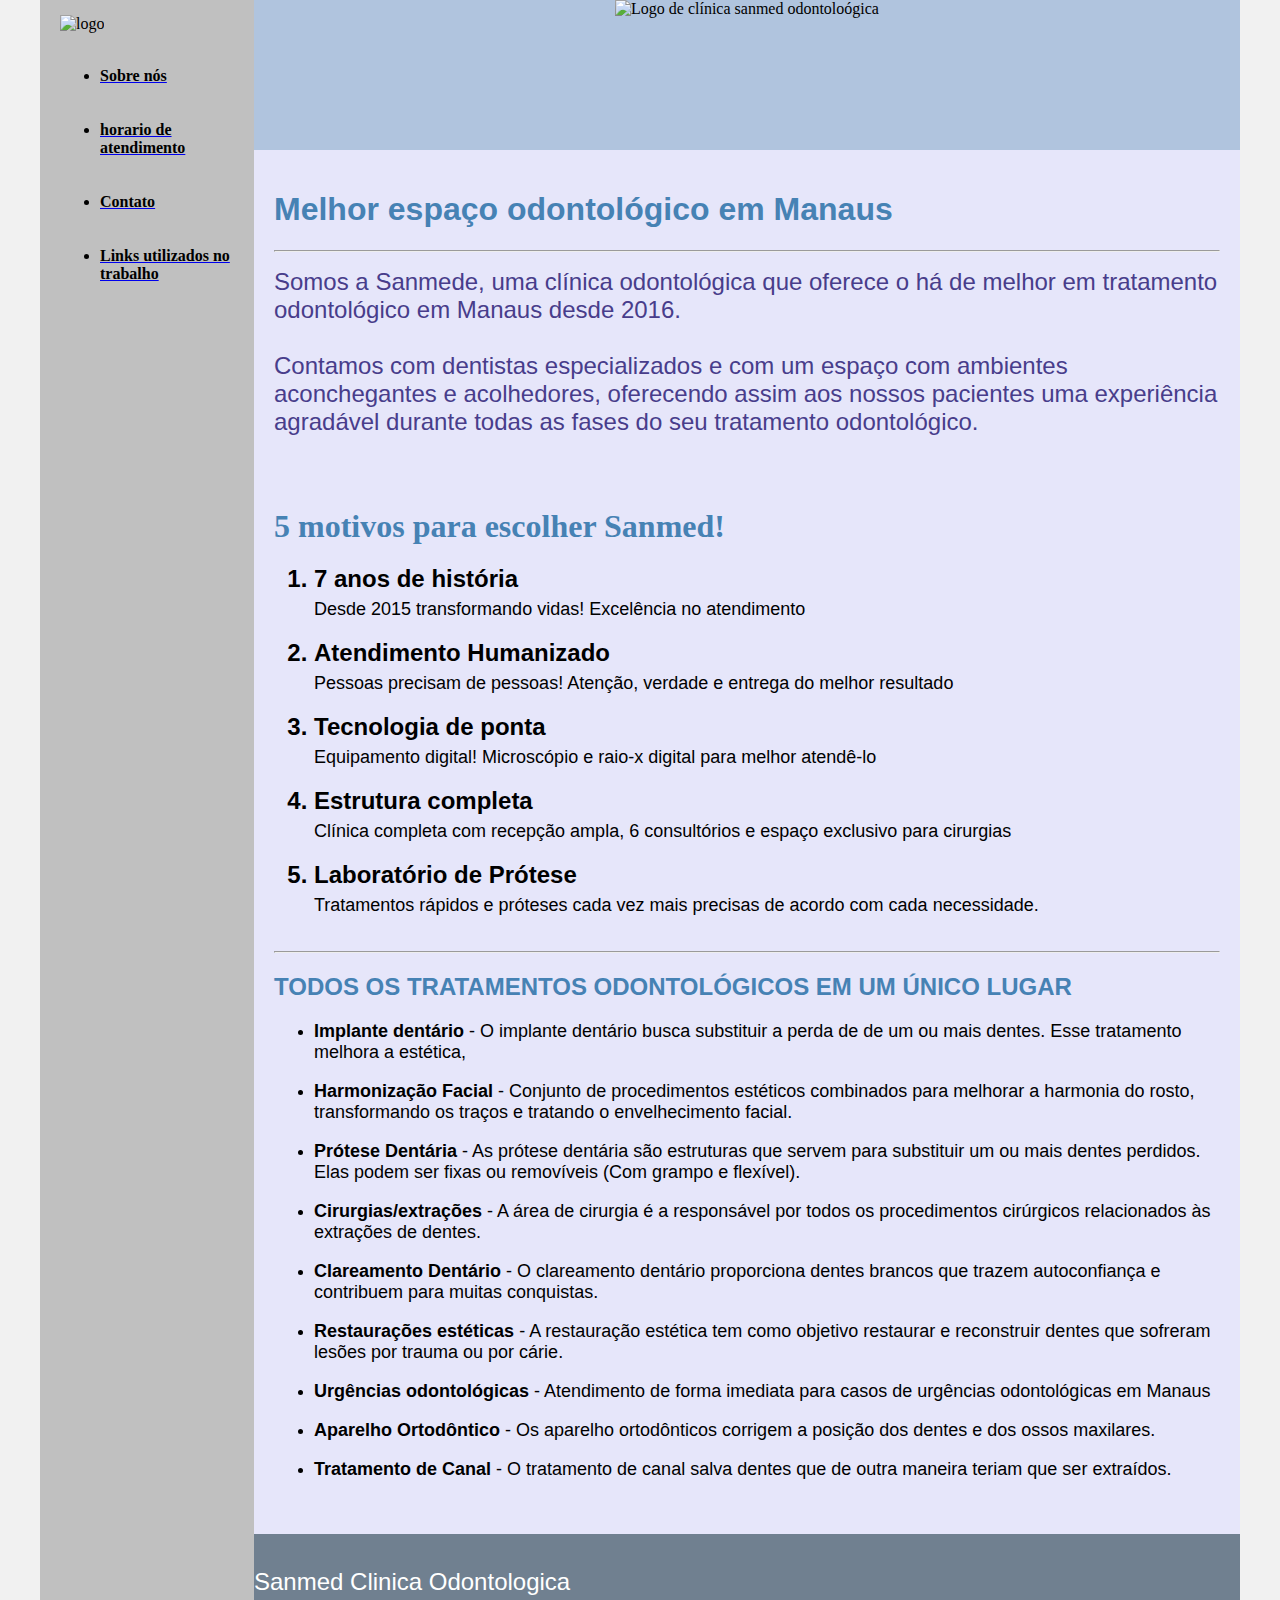
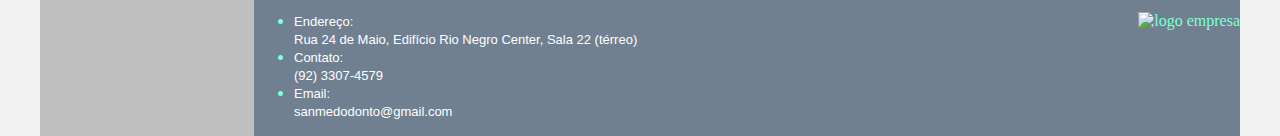
==== SiteClinica/index.html @ 6cd690b6 "Site criado" ====
<!DOCTYPE html>
<html lang="en">
<head>
    <meta charset="UTF-8">
    <meta http-equiv="X-UA-Compatible" content="IE=edge">
    <meta name="viewport" content="width=device-width, initial-scale=1.0">
    <title>Pagina inicial</title>
    <link rel="stylesheet" href="base.css">
</head>
<body>
    <div class="wrapper">
        <div class="menu">
            <img src="imagens/cabeçario logo.png" alt="logo" align="middle" height="100px" >

            <ul>
                <br>
                    <li><a href="Sobre.html"><font color="black" face="tahoma"><b>Sobre nós</b></font></a></li> <br> <br>
                    <li><a href="horario-atendimento.html"><font color="black" face="tahoma"><b>horario de atendimento</b></font></a></li> <br> <br>
                    <li><a href="contato.html"><font color="black" face="tahoma"><b>Contato</b></font></a></li> <br> <br>
                    <li><a href="links.html"><font color="black" face="tahoma"><b>Links utilizados no trabalho</b></font></a></li> <br> <br>

            </ul>
        </div>

        <div class="main">
            <div class="header">
                <center>
                <img src="imagens/pagina inicial.jpg" alt=" Logo de clínica sanmed odontoloógica" height="150px">
                </center>
            </div>
    
            <div class="content">
                <h1><font face="Arial" color="SteelBlue">Melhor espaço odontológico em Manaus</font></h1>
                <hr>
                    <p><font size="5" face="arial" color="DarkSlateBlue">
                        Somos a Sanmede, uma clínica odontológica que oferece o há de melhor em tratamento odontológico em Manaus desde 2016. <br> <br> 
                        Contamos com dentistas especializados e com um espaço com ambientes aconchegantes e acolhedores, 
                        oferecendo assim aos nossos pacientes uma experiência agradável durante todas as fases do seu tratamento odontológico.
                        </font>
                    </p>
                    <br> <br>
                <h2><font face="tahoma" size="6" color="SteelBlue">5 motivos para escolher Sanmed!</font></h2>
                    <ol> 
                        <font face="arial">
                            <font size="5" ><strong><li>7 anos de história</li></strong></font>
                            <font size="4" face="arial">Desde 2015 transformando vidas! Excelência no atendimento</font> <br> <br>
                            <font size="5"><strong><li>Atendimento Humanizado</li></strong></font>
                            <font size="4" face="arial">Pessoas precisam de pessoas! Atenção, verdade e entrega do melhor resultado</font> <br> <br>
                            <font size="5"><strong><li>Tecnologia de ponta</li></strong></font>
                            <font size="4" face="arial">Equipamento digital! Microscópio e raio-x digital para melhor atendê-lo</font> <br> <br>
                            <font size="5"><strong><li>Estrutura completa</li></strong></font>
                            <font size="4" face="arial">Clínica completa com recepção ampla, 6 consultórios e espaço exclusivo para cirurgias</font> <br> <br>
                            <font size="5"><strong><li>Laboratório de Prótese</li></strong></font>
                            <font size="4" face="arial">Tratamentos rápidos e próteses cada vez mais precisas de acordo com cada necessidade.</font> <br> <br>
                            </font>

                        </ol>
                <hr>
                <h2><font face="Arial" color="SteelBlue">TODOS OS TRATAMENTOS ODONTOLÓGICOS EM UM ÚNICO LUGAR</font></h2>
                    <ul><font face="arial">
                            <li><font size="4"><strong>Implante dentário</strong> - O implante dentário busca substituir a perda de de um ou mais dentes. Esse tratamento melhora a estética,</font></li> <br>
                            <li><font size="4"><strong>Harmonização Facial</strong> - Conjunto de procedimentos estéticos combinados para melhorar a harmonia do rosto, transformando os traços e tratando o envelhecimento facial.</font></li> <br>
                            <li><font size="4"><strong>Prótese Dentária</strong> - As prótese dentária são estruturas que servem para substituir um ou mais dentes perdidos. Elas podem ser fixas ou removíveis (Com grampo e flexível).</font></li> <br>
                            <li><font size="4"><strong>Cirurgias/extrações</strong> - A área de cirurgia é a responsável por todos os procedimentos cirúrgicos relacionados às extrações de dentes.</font></li> <br>
                            <li><font size="4"><strong>Clareamento Dentário</strong> - O clareamento dentário proporciona dentes brancos que trazem autoconfiança e contribuem para muitas conquistas.</font></li> <br>
                            <li><font size="4"><strong>Restaurações estéticas</strong> - A restauração estética tem como objetivo restaurar e reconstruir dentes que sofreram lesões por trauma ou por cárie.</font></li> <br>
                            <li><font size="4"><strong>Urgências odontológicas</strong> - Atendimento de forma imediata para casos de urgências odontológicas em Manaus</font></li> <br>
                            <li><font size="4"><strong>Aparelho Ortodôntico</strong> - Os aparelho ortodônticos corrigem a posição dos dentes e dos ossos maxilares.</font></li> <br>
                            <li><font size="4"><strong>Tratamento de Canal</strong> - O tratamento de canal salva dentes que de outra maneira teriam que ser extraídos.</font></li> <br>
                        </font>
                    </ul>






            </div>
    
            <div class="footer"> <br>
                <p>
                    <font face="arial" size="5" color="white">Sanmed Clinica Odontologica</font>
                </p>
                <img src="imagens/cabeçario logo.png" alt="logo empresa" align="right" height="100px">
                <ul>
                    <font color="white"></font>
                        <li><font face="Arial" size="2" color="white">Endereço:</font></li> <font face="arial" size="2" color="white">Rua 24 de Maio, Edifício Rio Negro Center, Sala 22 (térreo)</font>
                        <li><font face="Arial" size="2" color="white">Contato:</font></li> <font face="arial" size="2" color="white">(92) 3307-4579</font>
                        <li><font face="Arial" size="2" color="white">Email:</font></li> <font face="arial" size="2" color="white">sanmedodonto@gmail.com</font>
                    
                    </font>
                </ul>

            </div>
        </div>
    </div>
</body>
</html>
---- SiteClinica/base.css ----
html, body {
    margin: 0;
}
body {
    background-color: #f1f1f1;
    display: flex;
    justify-content: center;
}

.wrapper {
    width: 1200px;
    display: flex;
    margin: 0 auto;
    background-color: aquamarine;
}
.main {
    display: flex;
    flex-flow: column;
    width: 85%;
}
.menu {
    width: 15%;
    background-color: rgb(192,192,192);
    padding: 10px 20px 0px;
}
.header {
    background-color: rgba(176,196,222);
    min-height: 150px;
}
.content {
    background-color: rgba(230,230,250);
    min-height: 300px;
    padding: 20px;
}
.footer {
    background-color: rgb(112,128,144);
    min-height: 100px;
    color:aquamarine
}
table {
    -webkit-box-shadow: 19px 20px 28px 11px rgba(0,0,0,0.49);
    -moz-box-shadow: 19px 20px 28px 11px rgba(0,0,0,0.49);
    box-shadow: 19px 20px 28px 11px rgba(0,0,0,0.49);
    font-family: 'Lucida Sans', 'Lucida Sans Regular', 'Lucida Grande', 'Lucida Sans Unicode', Geneva, Verdana, sans-serif;
    border: 1px gray;
}
table thead th {
    background-color:black;
    color: white;
}
table tbody tr:nth-child(even) td{
    background-color: #f1f1f1;
}
table tbody tr:hover td {
    background-color: #9c9999;
}
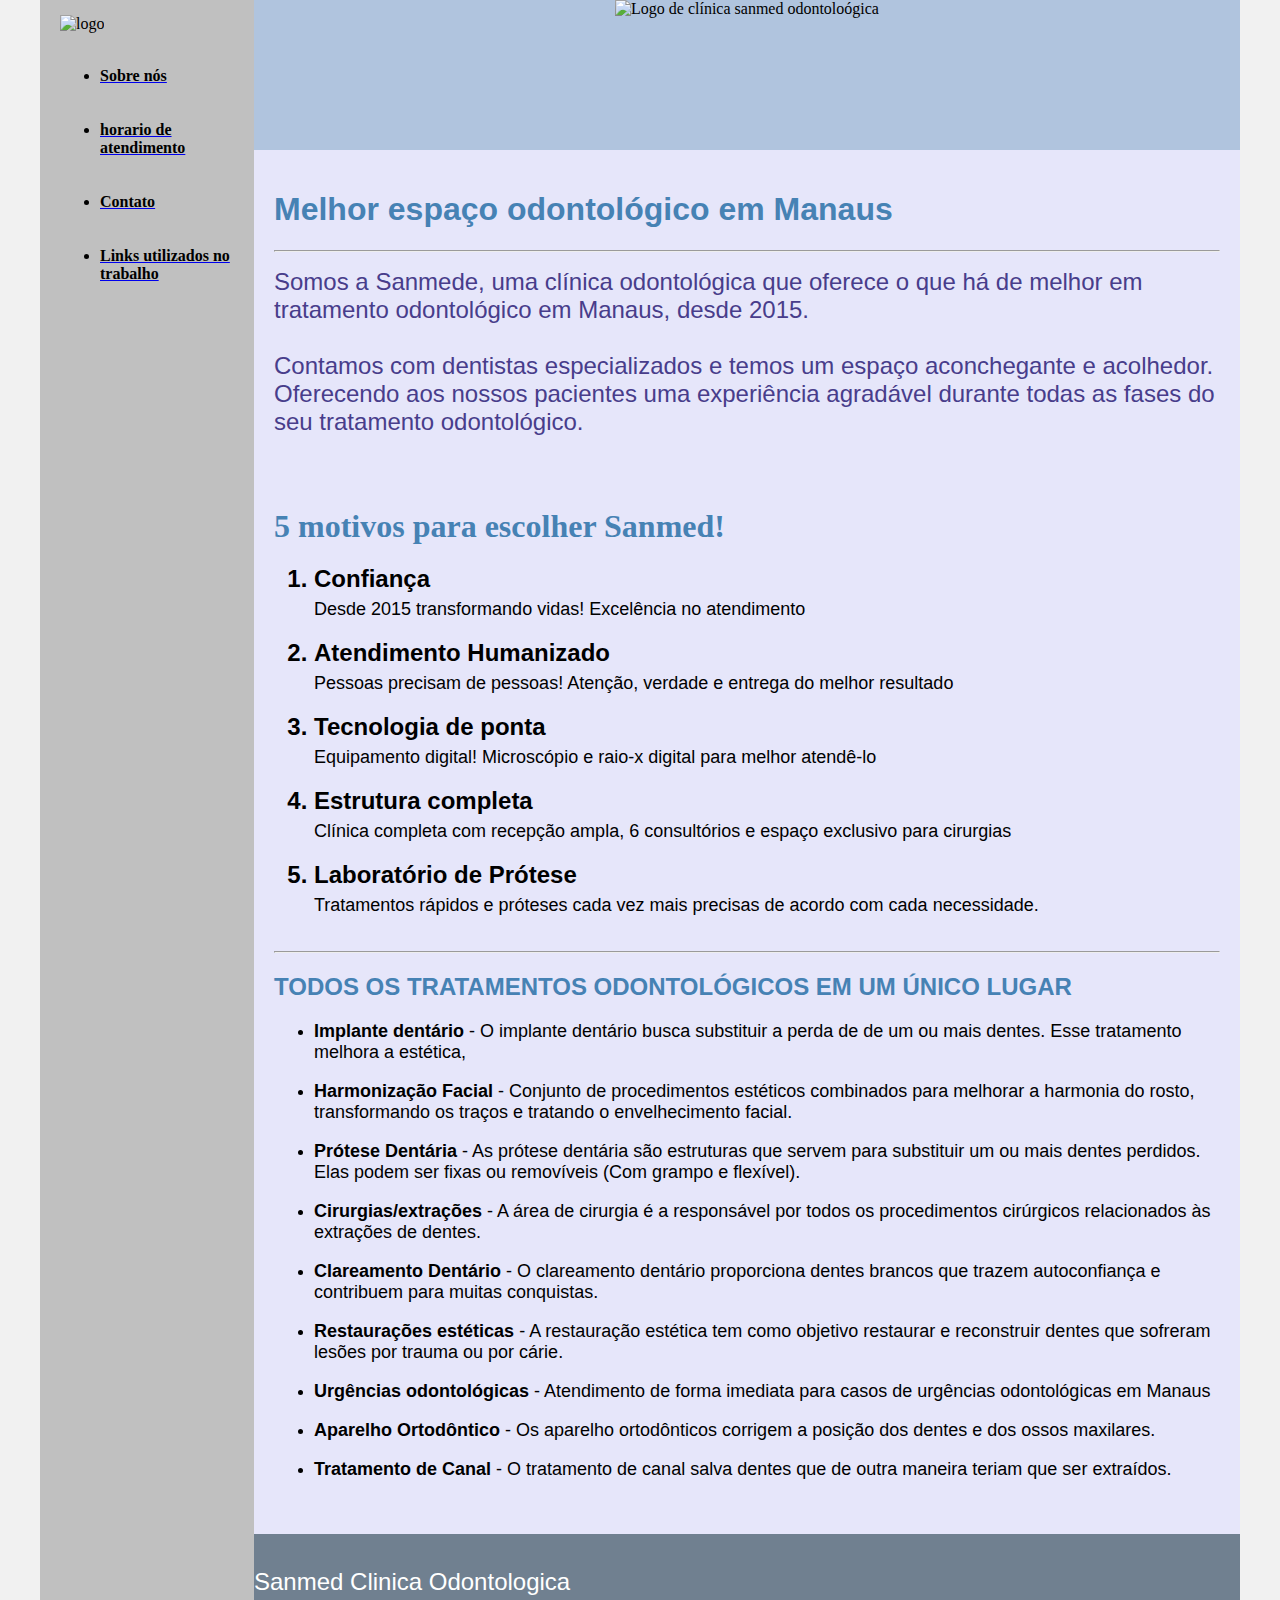
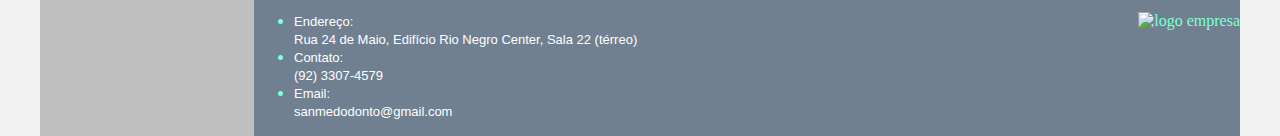
==== commit 8d2b7e1d: "Ajustes nos textos" ====
--- a/SiteClinica/index.html
+++ b/SiteClinica/index.html
@@ -33,16 +33,16 @@
                 <h1><font face="Arial" color="SteelBlue">Melhor espaço odontológico em Manaus</font></h1>
                 <hr>
                     <p><font size="5" face="arial" color="DarkSlateBlue">
-                        Somos a Sanmede, uma clínica odontológica que oferece o há de melhor em tratamento odontológico em Manaus desde 2016. <br> <br> 
-                        Contamos com dentistas especializados e com um espaço com ambientes aconchegantes e acolhedores, 
-                        oferecendo assim aos nossos pacientes uma experiência agradável durante todas as fases do seu tratamento odontológico.
+                        Somos a Sanmede, uma clínica odontológica que oferece o que há de melhor em tratamento odontológico em Manaus, desde 2015. <br> <br> 
+                        Contamos com dentistas especializados e temos um espaço aconchegante e acolhedor. 
+                        Oferecendo aos nossos pacientes uma experiência agradável durante todas as fases do seu tratamento odontológico.
                         </font>
                     </p>
                     <br> <br>
                 <h2><font face="tahoma" size="6" color="SteelBlue">5 motivos para escolher Sanmed!</font></h2>
                     <ol> 
                         <font face="arial">
-                            <font size="5" ><strong><li>7 anos de história</li></strong></font>
+                            <font size="5" ><strong><li>Confiança</li></strong></font>
                             <font size="4" face="arial">Desde 2015 transformando vidas! Excelência no atendimento</font> <br> <br>
                             <font size="5"><strong><li>Atendimento Humanizado</li></strong></font>
                             <font size="4" face="arial">Pessoas precisam de pessoas! Atenção, verdade e entrega do melhor resultado</font> <br> <br>
